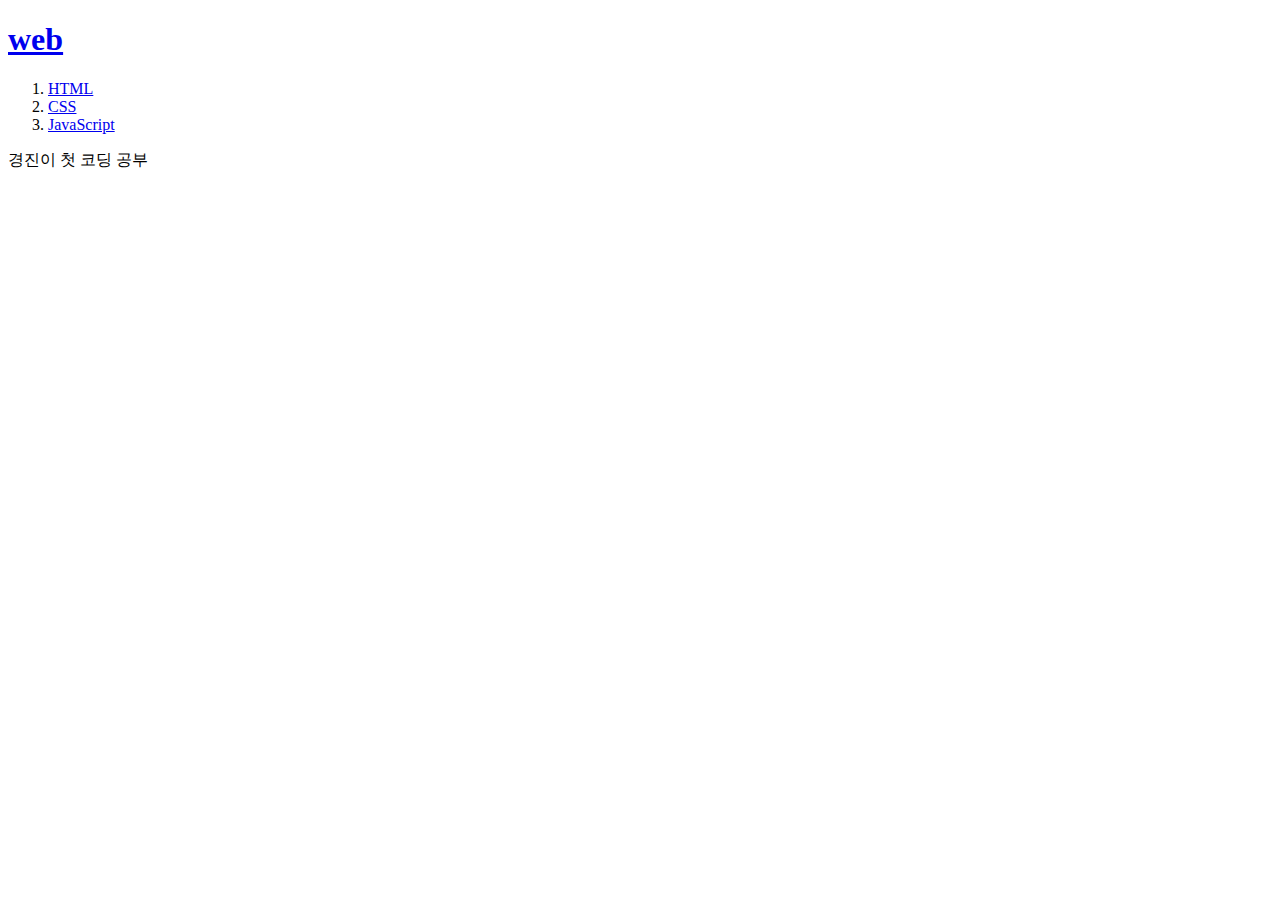
==== index.html @ 89258d49 "카스사이트완성" ====
<!doctype html>
<html>
<head>
<title>Bacchus - Welcome</title>
<meta charset="utf-8">
</head>
<body>
    <h1><a href="index.html">web</a></h1>
<ol>
    <li><a href="1.html">HTML</a></li>
    <li><a href="2.html">CSS</a></li>
    <li><a href="3.html">JavaScript</a></li>
</ol>
<p>경진이 첫 코딩 공부</p>   
</body>
</html>
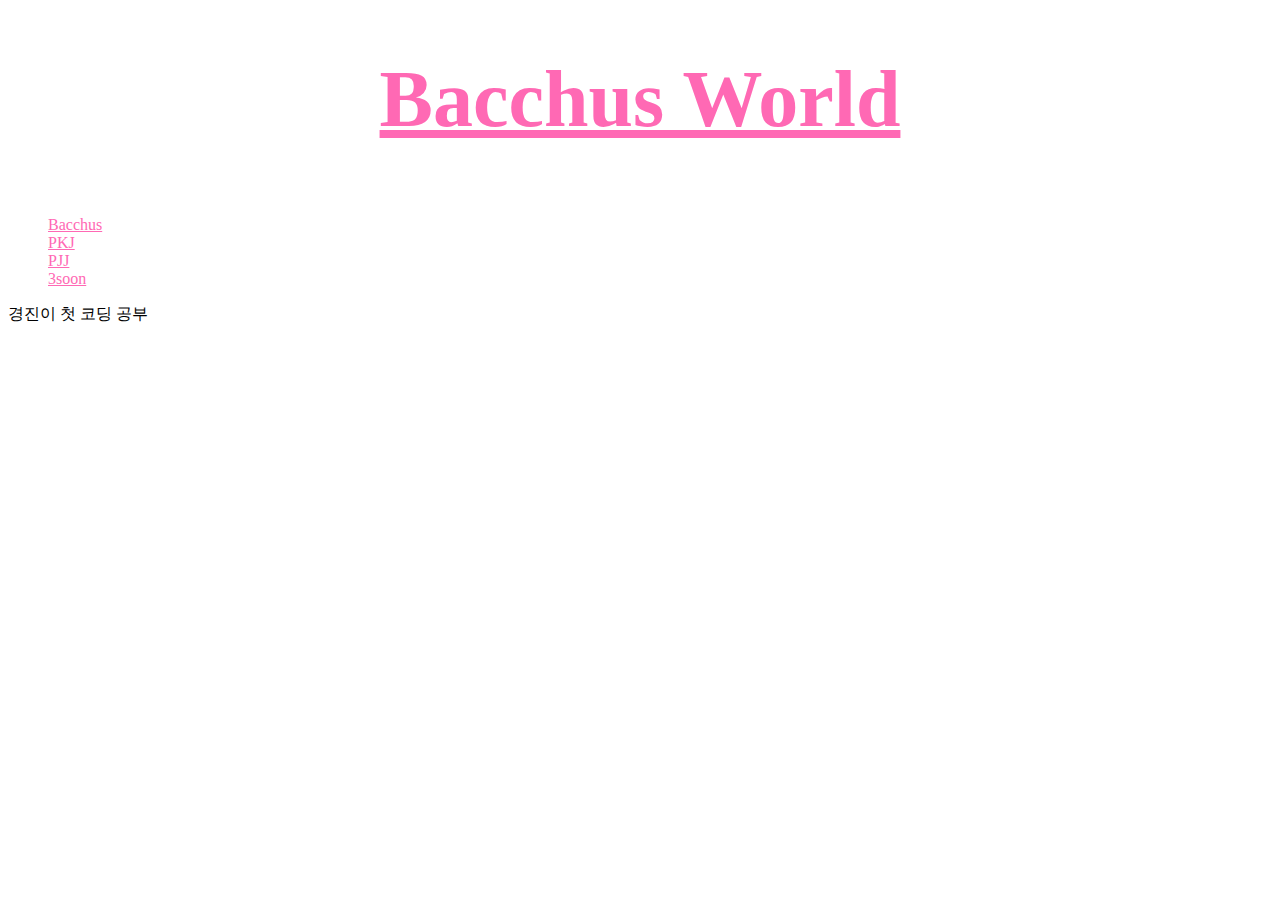
==== commit 53431172: "9/19" ====
--- a/index.html
+++ b/index.html
@@ -1,16 +1,48 @@
 <!doctype html>
 <html>
 <head>
+<style>
+    h1{
+        text-align: center;
+        color: hotpink;
+        font-size: 80px;
+    }
+    a{
+        color: hotpink;
+    }
+</style>
 <title>Bacchus - Welcome</title>
 <meta charset="utf-8">
 </head>
 <body>
-    <h1><a href="index.html">web</a></h1>
+    <h1><a href="index.html">Bacchus World</a></h1>
 <ol>
-    <li><a href="1.html">HTML</a></li>
-    <li><a href="2.html">CSS</a></li>
-    <li><a href="3.html">JavaScript</a></li>
+    <br><a href="1.html">Bacchus</a>
+    <br><a href="2.html">PKJ</a>
+    <br><a href="3.html">PJJ</a>
+    <br><a href="box.html">3soon</a>
 </ol>
 <p>경진이 첫 코딩 공부</p>   
+<p>
+    <div id="disqus_thread"></div>
+    <script>
+        /**
+        *  RECOMMENDED CONFIGURATION VARIABLES: EDIT AND UNCOMMENT THE SECTION BELOW TO INSERT DYNAMIC VALUES FROM YOUR PLATFORM OR CMS.
+        *  LEARN WHY DEFINING THESE VARIABLES IS IMPORTANT: https://disqus.com/admin/universalcode/#configuration-variables    */
+        /*
+        var disqus_config = function () {
+        this.page.url = PAGE_URL;  // Replace PAGE_URL with your page's canonical URL variable
+        this.page.identifier = PAGE_IDENTIFIER; // Replace PAGE_IDENTIFIER with your page's unique identifier variable
+        };
+        */
+        (function() { // DON'T EDIT BELOW THIS LINE
+        var d = document, s = d.createElement('script');
+        s.src = 'https://bacchus-1.disqus.com/embed.js';
+        s.setAttribute('data-timestamp', +new Date());
+        (d.head || d.body).appendChild(s);
+        })();
+    </script>
+    <noscript>Please enable JavaScript to view the <a href="https://disqus.com/?ref_noscript">comments powered by Disqus.</a></noscript>
+</p>
 </body>
 </html>
